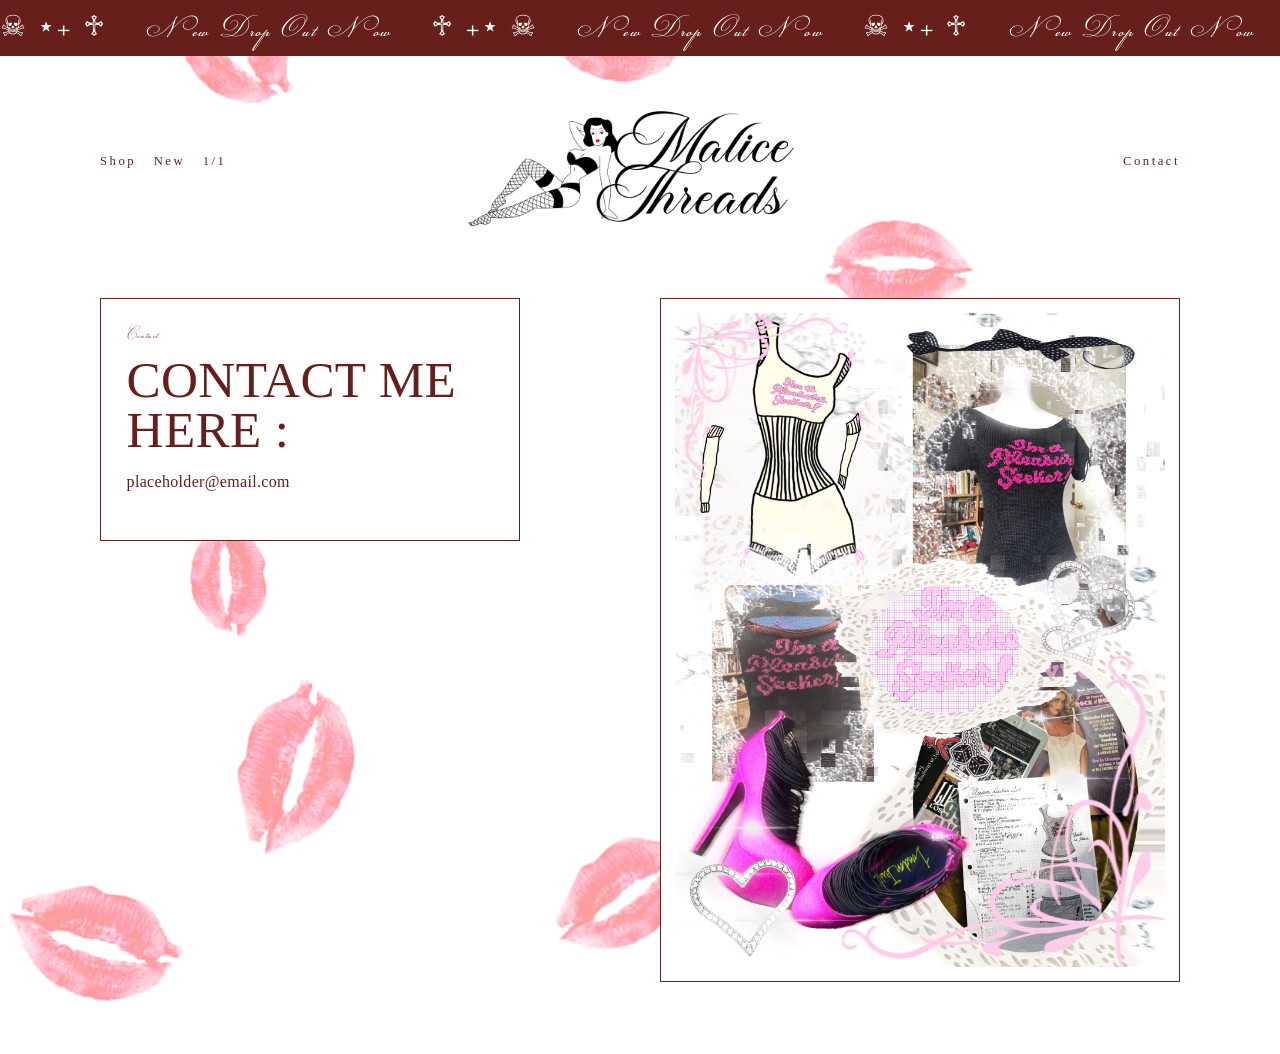
==== contact.html @ dc097a84 "first push weee" ====
<!DOCTYPE html>
<html lang="en">
<head>
  <meta charset="UTF-8" />
  <meta name="viewport" content="width=device-width, initial-scale=1.0" />
  <title>Contact</title>
  <link rel="icon" type="image/png" href="assets/imageassets/lips.png" />
  <link rel="stylesheet" href="style.css" />
</head>
<body class="shop-page">
  <div class="kiss-layer" id="kissLayer" aria-hidden="true"></div>

  <div class="ticker" aria-label="Store announcements">
    <div class="ticker__track">
      <span>☠︎︎ ⋆₊ ♱</span>
      <span>New Drop Out Now</span>
      <span>♱ ₊⋆ ☠︎︎</span>
      <span>New Drop Out Now</span>
      <span>☠︎︎ ⋆₊ ♱</span>
      <span>New Drop Out Now</span>
      <span>♱ ₊⋆ ☠︎︎</span>
      <span>New Drop Out Now</span>
    </div>
  </div>

  <main class="storefront-shell">
    <header class="storefront-header storefront-header--compact">
      <nav class="storefront-nav storefront-nav--left" aria-label="Store navigation">
        <a href="storefront.html#products">Shop</a>
        <a href="storefront.html#products">New</a>
        <a href="one-of-one.html">1/1</a>
      </nav>

      <a href="storefront.html" class="storefront-logo-link" aria-label="Malice Threads storefront">
        <img src="assets/logo/malice threads-01.png" alt="Malice Threads" class="storefront-logo" />
      </a>

      <nav class="storefront-nav storefront-nav--right" aria-label="Contact navigation">
        <a href="contact.html">Contact</a>
      </nav>
    </header>

    <section class="contact-layout">
      <div class="contact-card">
        <p class="product-detail__eyebrow">Contact</p>
        <h1>Contact me here :</h1>
        <p class="contact-email">placeholder@email.com</p>
      </div>

      <div class="contact-illustration-frame">
        <img src="assets/illustrations/Untitled_Artwork.jpg" alt="Illustration for contact page" class="contact-illustration" />
      </div>
    </section>
  </main>

  <script src="kiss.js"></script>
</body>
</html>
---- style.css ----
@import url("https://fonts.googleapis.com/css2?family=DM+Serif+Display:ital@0;1&family=Inter:wght@400;500;600&display=swap");

@font-face {
  font-family: "Champignon";
  src: url("assets/font/champignon/Champignon.otf") format("opentype");
  font-weight: 400;
  font-style: normal;
}

* {
  margin: 0;
  padding: 0;
  box-sizing: border-box;
}

:root {
  --paper: #ffffff;
  --ink: rgb(102, 31, 26);
  --muted: rgba(102, 31, 26, 0.72);
  --line: rgb(102, 31, 26);
  --panel: rgba(255, 255, 255, 0.98);
  --ticker-text: #ffffff;
  --button-red: rgb(102, 31, 26);
}

body {
  min-height: 100vh;
  background: var(--paper);
  color: var(--ink);
  font-family: Georgia, "Times New Roman", Times, serif;
  letter-spacing: 0.02em;
  position: relative;
  cursor: default;
}

body.landing-page {
  overflow: hidden;
  display: flex;
  align-items: center;
  justify-content: center;
}

img {
  display: block;
  max-width: 100%;
}

a {
  color: inherit;
  text-decoration: none;
}

.container {
  position: relative;
  text-align: center;
  z-index: 3;
}

.landing-doily {
  position: fixed;
  left: 50%;
  top: 50%;
  width: min(920px, 110vw);
  max-width: none;
  transform: translate(-50%, -48%);
  opacity: 0.34;
  z-index: 2;
  pointer-events: none;
}

.countdown {
  margin-bottom: 0.7rem;
  font-family: Georgia, "Times New Roman", Times, serif;
  font-size: clamp(0.85rem, 1.4vw, 1.05rem);
  letter-spacing: 0.18em;
  color: #000000;
}

.logo {
  width: min(760px, 88vw);
  max-width: none;
  margin: 0 auto 0.35rem;
}

.coming-soon {
  font-family:  Georgia, serif;
  font-size: clamp(1.5rem, 3vw, 2.7rem);
  letter-spacing: 0.05em;
  text-transform: none;
  color: #000000;
}

.kiss-layer {
  position: absolute;
  inset: 0;
  z-index: 1;
  pointer-events: none;
  overflow: hidden;
}

body.landing-page .kiss-layer {
  z-index: 0;
}

.kiss {
  position: absolute;
  width: 60px;
  opacity: 0;
  filter: saturate(0.95) contrast(1.05);
  animation: kiss-fade-in 1s forwards;
}

.shop-page .ticker,
.shop-page .storefront-shell,
.shop-page .container {
  position: relative;
  z-index: 2;
}

.ticker {
  overflow: hidden;
  border-top: 1px solid var(--line);
  border-bottom: 1px solid var(--line);
  background: var(--ink);
  backdrop-filter: blur(10px);
}

.ticker__track {
  width: max-content;
  display: flex;
  gap: 2.5rem;
  padding: 0.8rem 0;
  color: var(--ticker-text);
  font-family: "Champignon", "DM Serif Display", Georgia, serif;
  text-transform: none;
  letter-spacing: 0.04em;
  font-size: clamp(1.8rem, 2vw, 2.3rem);
  line-height: 1;
  animation: ticker-scroll 22s linear infinite;
}

.storefront-shell {
  width: min(1080px, calc(100vw - 2.2rem));
  margin: 0 auto;
  padding: 1.15rem 0 4.5rem;
}

.storefront-header {
  display: grid;
  grid-template-columns: 1fr auto 1fr;
  align-items: center;
  gap: 1rem;
  padding: 1.1rem 0 2.8rem;
}

.storefront-header--compact {
  padding-top: 1rem;
}

.storefront-nav {
  display: flex;
  gap: 1.1rem;
  align-items: center;
  font-size: 0.79rem;
  letter-spacing: 0.2em;
  text-transform: none;
  color: var(--ink);
}

.storefront-nav--left {
  justify-content: flex-start;
}

.storefront-nav--right {
  justify-content: flex-end;
}

.storefront-nav a {
  position: relative;
}

.storefront-nav a::after {
  content: "";
  position: absolute;
  left: 0;
  bottom: -0.15rem;
  width: 100%;
  height: 1px;
  background: currentColor;
  transform: scaleX(0);
  transform-origin: left;
  transition: transform 180ms ease;
}

.storefront-nav a:hover::after,
.storefront-nav a:focus-visible::after {
  transform: scaleX(1);
}

.storefront-logo-link {
  display: inline-flex;
  justify-content: center;
}

.logo-text {
  font-family: "DM Serif Display", Georgia, serif;
  font-size: clamp(60px, 9vw, 120px);
  line-height: 0.9;
  letter-spacing: -0.02em;
  text-shadow: 0 0 20px rgba(255, 0, 100, 0.15);
}

.storefront-logo {
  width: min(360px, 56vw);
}

.editorial-hero {
  margin-bottom: 4rem;
}

.editorial-hero__frame {
  background: transparent;
  border: 0;
  padding: 0;
  min-height: clamp(360px, 62vw, 840px);
  box-shadow: none;
}

.editorial-hero__image {
  width: 100%;
  height: clamp(320px, 58vw, 780px);
  object-fit: cover;
  filter: contrast(1.03) saturate(0.96);
}

.editorial-hero__caption {
  display: none;
}

.product-section {
  padding-top: 0.5rem;
}

.section-heading {
  display: flex;
  justify-content: space-between;
  align-items: end;
  gap: 1rem;
  padding-bottom: 1.1rem;
  margin-bottom: 1.5rem;
  border-bottom: 0;
}

.section-heading h1 {
  font-family: "Champignon", "DM Serif Display", Georgia, serif;
  font-size: clamp(2.2rem, 4vw, 4.1rem);
  font-weight: 400;
  letter-spacing: 0.03em;
  text-transform: none;
  line-height: 0.95;
}

.section-heading p {
  font-family: "Champignon", "DM Serif Display", Georgia, serif;
  color: var(--muted);
  letter-spacing: 0.04em;
  text-transform: none;
  font-size: 1rem;
}

.product-grid {
  display: grid;
  grid-template-columns: repeat(2, minmax(0, 1fr));
  gap: 1.2rem;
}

.product-grid--four {
  grid-template-columns: repeat(4, minmax(0, 1fr));
}

.product-card {
  background: #ffffff;
  border: 1px solid var(--line);
  padding: 0.75rem;
  transition: background-color 220ms ease, color 220ms ease, border-color 220ms ease;
}

.product-link {
  display: block;
}

.product-link:hover,
.product-link:focus-visible {
  background: var(--ink);
  color: #ffffff;
  border-color: var(--ink);
}

.product-card__image-wrap {
  overflow: hidden;
  aspect-ratio: 0.78;
  background: #ffffff;
}

.product-card__image {
  width: 100%;
  height: 100%;
  object-fit: cover;
  transition: opacity 220ms ease;
}

.product-card:hover .product-card__image,
.product-card:focus-within .product-card__image {
  opacity: 0.96;
}

.product-card__meta {
  display: flex;
  justify-content: space-between;
  gap: 1rem;
  align-items: baseline;
  padding: 0.95rem 0.2rem 0.15rem;
  flex-wrap: wrap;
}

.product-card__meta h2,
.product-card__meta span {
  font-size: 0.96rem;
  font-weight: 400;
  letter-spacing: 0.08em;
  text-transform: none;
}

.product-card__meta h2,
.product-detail__content h1 {
  font-family: "Champignon", "DM Serif Display", Georgia, serif;
  text-transform: none;
  letter-spacing: 0.04em;
}

.product-card__meta h2 {
  font-size: clamp(1.7rem, 2.8vw, 2.8rem);
  line-height: 0.96;
}

.product-card__meta p {
  width: 100%;
  color: var(--muted);
  text-transform: none;
  letter-spacing: 0.16em;
  font-size: 0.62rem;
  transition: color 220ms ease;
}

.product-card__actions {
  display: flex;
  justify-content: stretch;
  padding: 0.55rem 0.2rem 0.2rem;
}

.product-link:hover .product-card__meta p,
.product-link:focus-visible .product-card__meta p,
.product-link:hover .button-link,
.product-link:focus-visible .button-link {
  color: #ffffff;
}

.product-link:hover .button-link,
.product-link:focus-visible .button-link {
  background: transparent;
  border-color: #ffffff;
}

.product-detail {
  display: grid;
  grid-template-columns: minmax(0, 1.1fr) minmax(300px, 0.9fr);
  gap: 1.5rem;
  align-items: start;
  padding-top: 1rem;
}

.product-detail__image-frame,
.product-detail__content,
.contact-card,
.contact-illustration-frame {
  background: #ffffff;
  border: 1px solid var(--line);
}

.product-detail__image-frame {
  padding: 0.85rem;
}

.product-detail__image {
  width: 100%;
  height: min(74vh, 840px);
  object-fit: cover;
}

.product-detail__content {
  padding: 1.5rem;
  position: sticky;
  top: 1rem;
}

.product-detail__eyebrow {
  font-family: "Champignon", "DM Serif Display", Georgia, serif;
  text-transform: none;
  letter-spacing: 0.04em;
  font-size: 1rem;
  color: var(--muted);
  margin-bottom: 0.8rem;
}

.product-detail__content h1,
.contact-card h1 {
  font-size: clamp(2.15rem, 4vw, 3.7rem);
  font-weight: 400;
  text-transform: uppercase;
  line-height: 0.98;
  margin-bottom: 0.9rem;
}

.product-detail__content h1 {
  font-size: clamp(2.7rem, 5vw, 4.75rem);
  line-height: 0.92;
}

.product-detail__price {
  font-size: 1.02rem;
  text-transform: uppercase;
  letter-spacing: 0.14em;
  margin-bottom: 1rem;
}

.product-detail__description,
.contact-email {
  font-size: 1rem;
  line-height: 1.6;
  max-width: 36ch;
  margin-bottom: 1.2rem;
}

.product-detail__specs {
  display: grid;
  gap: 0.4rem;
  margin-bottom: 1.4rem;
  color: var(--muted);
  text-transform: none;
  letter-spacing: 0.14em;
  font-size: 0.64rem;
}

.button-link {
  display: inline-block;
  border: 1px solid var(--ink);
  padding: 1rem 1.15rem 0.95rem;
  text-transform: none;
  letter-spacing: 0.2em;
  font-size: 0.72rem;
  background: var(--button-red);
  color: #ffffff;
  transition: background-color 180ms ease, color 180ms ease, border-color 180ms ease;
  text-align: center;
}

.button-link:hover,
.button-link:focus-visible {
  background: #000000;
  border-color: #000000;
  color: var(--paper);
}

.button-link--secondary {
  background: #ffffff;
  color: var(--ink);
}

.product-card__actions .button-link {
  width: 100%;
}

.product-detail__content .button-link {
  width: 100%;
  margin-bottom: 0.65rem;
}

.button-link--secondary:hover,
.button-link--secondary:focus-visible {
  background: #000000;
  border-color: #000000;
  color: #ffffff;
}

.contact-layout {
  min-height: calc(100vh - 14rem);
  display: grid;
  grid-template-columns: 420px minmax(0, 1fr);
  align-items: start;
  gap: 1.5rem;
  padding-top: 1.3rem;
}

.contact-card {
  padding: 1.6rem;
  align-self: start;
  max-width: 420px;
}

.contact-illustration-frame {
  justify-self: end;
  align-self: end;
  width: min(520px, 100%);
  padding: 0.85rem;
}

.contact-illustration {
  width: 100%;
  height: auto;
  object-fit: cover;
  filter: contrast(1.02) saturate(0.95);
}

.skull-trail {
  position: fixed;
  left: 0;
  top: 0;
  z-index: 30;
  pointer-events: none;
  font-size: 1rem;
  line-height: 1;
  opacity: 0;
  transform: translate(-50%, -50%) scale(0.7);
  animation: skull-float 900ms ease-out forwards;
}

@keyframes ticker-scroll {
  from {
    transform: translateX(0);
  }

  to {
    transform: translateX(-50%);
  }
}

@keyframes kiss-fade-in {
  to {
    opacity: 0.4;
  }
}

@keyframes skull-float {
  0% {
    opacity: 0.85;
    transform: translate(-50%, -50%) scale(0.72);
  }

  100% {
    opacity: 0;
    transform: translate(calc(-50% + var(--drift-x, 0px)), calc(-50% - var(--drift-y, 18px))) scale(1.05);
  }
}

@media (max-width: 780px) {
  .kiss {
    width: 42px;
  }

  .logo {
    width: min(92vw, 620px);
    margin-bottom: 0.2rem;
  }

  .coming-soon {
    font-size: clamp(1.2rem, 6vw, 2rem);
  }

  .landing-doily {
    width: min(700px, 125vw);
    transform: translate(-50%, -46%);
  }

  .storefront-shell {
    width: min(100vw - 1.25rem, 1120px);
    padding-top: 1rem;
  }

  .storefront-header {
    grid-template-columns: 1fr;
    justify-items: center;
    gap: 1.2rem;
  }

  .storefront-nav--left,
  .storefront-nav--right {
    justify-content: center;
    flex-wrap: wrap;
  }

  .section-heading {
    flex-direction: column;
    align-items: flex-start;
  }

  .product-grid {
    grid-template-columns: 1fr;
  }

  .product-grid--four {
    grid-template-columns: 1fr;
  }

  .product-detail,
  .contact-layout {
    grid-template-columns: 1fr;
  }

  .product-detail__content {
    position: static;
  }

  .contact-illustration-frame {
    justify-self: stretch;
  }
}
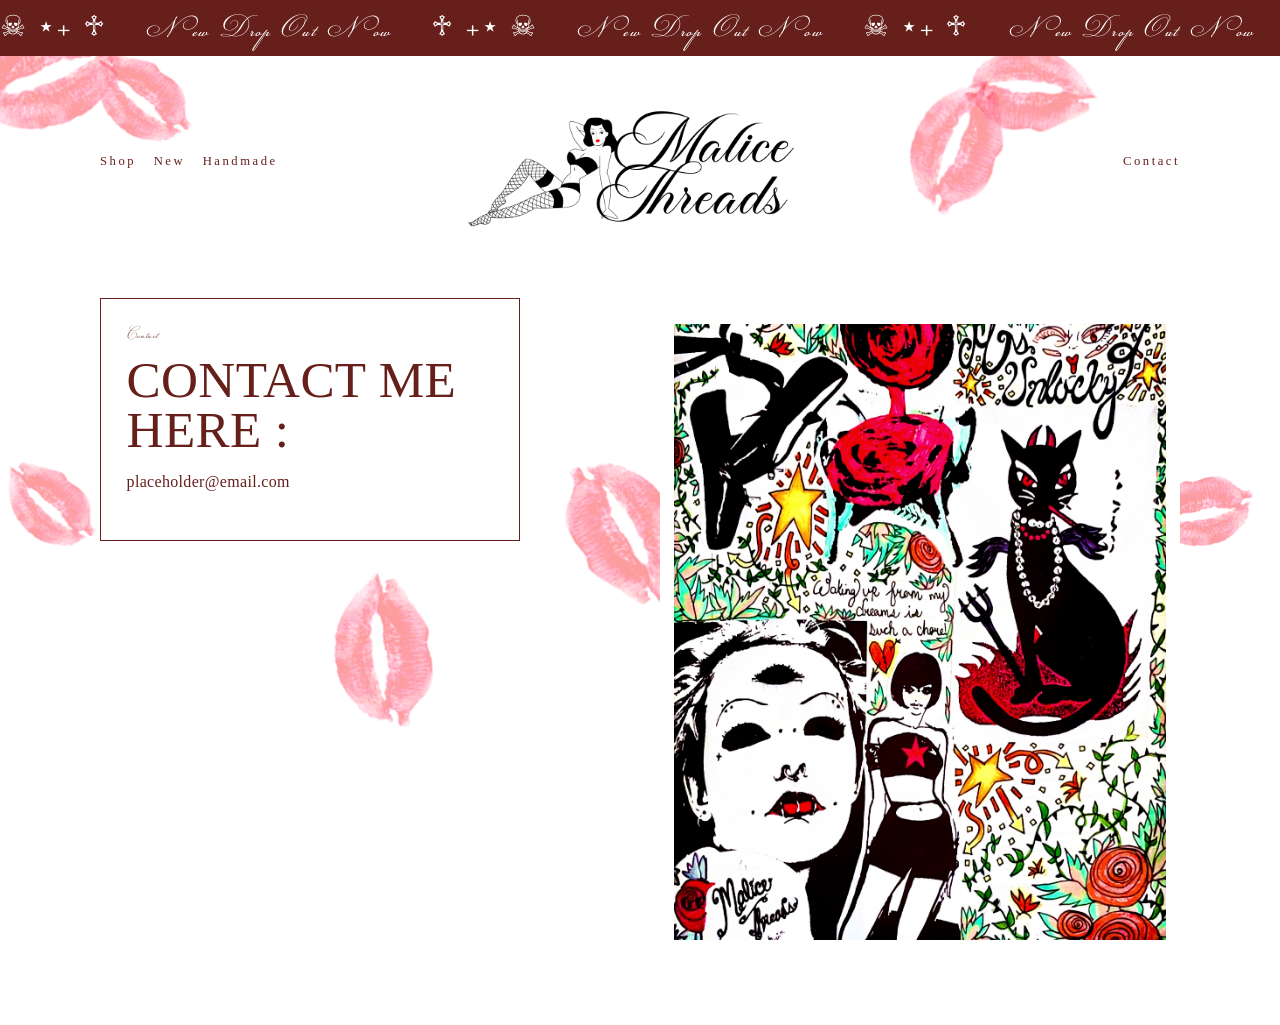
==== commit 9e99a643: "updates" ====
--- a/contact.html
+++ b/contact.html
@@ -28,7 +28,7 @@
       <nav class="storefront-nav storefront-nav--left" aria-label="Store navigation">
         <a href="storefront.html#products">Shop</a>
         <a href="storefront.html#products">New</a>
-        <a href="one-of-one.html">1/1</a>
+        <a href="one-of-one.html">Handmade</a>
       </nav>
 
       <a href="storefront.html" class="storefront-logo-link" aria-label="Malice Threads storefront">
@@ -48,7 +48,13 @@
       </div>
 
       <div class="contact-illustration-frame">
-        <img src="assets/illustrations/Untitled_Artwork.jpg" alt="Illustration for contact page" class="contact-illustration" />
+        <img
+          src="assets/illustrations/me2.jpg"
+          alt="Contact page portrait"
+          class="contact-illustration"
+          data-rotating-image
+          data-images="assets/illustrations/me2.jpg,assets/illustrations/me.PNG,assets/illustrations/me3.jpg"
+        />
       </div>
     </section>
   </main>
--- a/style.css
+++ b/style.css
@@ -56,18 +56,6 @@
   z-index: 3;
 }
 
-.landing-doily {
-  position: fixed;
-  left: 50%;
-  top: 50%;
-  width: min(920px, 110vw);
-  max-width: none;
-  transform: translate(-50%, -48%);
-  opacity: 0.34;
-  z-index: 2;
-  pointer-events: none;
-}
-
 .countdown {
   margin-bottom: 0.7rem;
   font-family: Georgia, "Times New Roman", Times, serif;
@@ -270,7 +258,7 @@
 
 .product-grid {
   display: grid;
-  grid-template-columns: repeat(2, minmax(0, 1fr));
+  grid-template-columns: repeat(4, minmax(0, 1fr));
   gap: 1.2rem;
 }
 
@@ -282,7 +270,7 @@
   background: #ffffff;
   border: 1px solid var(--line);
   padding: 0.75rem;
-  transition: background-color 220ms ease, color 220ms ease, border-color 220ms ease;
+  transition: border-color 180ms ease, box-shadow 180ms ease, transform 180ms ease;
 }
 
 .product-link {
@@ -291,9 +279,11 @@
 
 .product-link:hover,
 .product-link:focus-visible {
-  background: var(--ink);
-  color: #ffffff;
+  background: #ffffff;
+  color: inherit;
   border-color: var(--ink);
+  box-shadow: 0 10px 24px rgba(102, 31, 26, 0.08);
+  transform: translateY(-2px);
 }
 
 .product-card__image-wrap {
@@ -306,12 +296,12 @@
   width: 100%;
   height: 100%;
   object-fit: cover;
-  transition: opacity 220ms ease;
+  transition: none;
 }
 
 .product-card:hover .product-card__image,
 .product-card:focus-within .product-card__image {
-  opacity: 0.96;
+  opacity: 1;
 }
 
 .product-card__meta {
@@ -331,6 +321,23 @@
   text-transform: none;
 }
 
+.product-card__meta h2 {
+  position: relative;
+}
+
+.product-card__meta h2::after {
+  content: "";
+  position: absolute;
+  left: 0;
+  bottom: -0.18rem;
+  width: 100%;
+  height: 1px;
+  background: currentColor;
+  transform: scaleX(0);
+  transform-origin: left;
+  transition: transform 180ms ease;
+}
+
 .product-card__meta h2,
 .product-detail__content h1 {
   font-family: "Champignon", "DM Serif Display", Georgia, serif;
@@ -349,7 +356,7 @@
   text-transform: none;
   letter-spacing: 0.16em;
   font-size: 0.62rem;
-  transition: color 220ms ease;
+  transition: none;
 }
 
 .product-card__actions {
@@ -358,17 +365,9 @@
   padding: 0.55rem 0.2rem 0.2rem;
 }
 
-.product-link:hover .product-card__meta p,
-.product-link:focus-visible .product-card__meta p,
-.product-link:hover .button-link,
-.product-link:focus-visible .button-link {
-  color: #ffffff;
-}
-
-.product-link:hover .button-link,
-.product-link:focus-visible .button-link {
-  background: transparent;
-  border-color: #ffffff;
+.product-link:hover .product-card__meta h2::after,
+.product-link:focus-visible .product-card__meta h2::after {
+  transform: scaleX(1);
 }
 
 .product-detail {
@@ -512,6 +511,7 @@
   align-self: end;
   width: min(520px, 100%);
   padding: 0.85rem;
+  border: 0;
 }
 
 .contact-illustration {
@@ -576,11 +576,6 @@
     font-size: clamp(1.2rem, 6vw, 2rem);
   }
 
-  .landing-doily {
-    width: min(700px, 125vw);
-    transform: translate(-50%, -46%);
-  }
-
   .storefront-shell {
     width: min(100vw - 1.25rem, 1120px);
     padding-top: 1rem;
@@ -604,7 +599,7 @@
   }
 
   .product-grid {
-    grid-template-columns: 1fr;
+    grid-template-columns: repeat(2, minmax(0, 1fr));
   }
 
   .product-grid--four {
